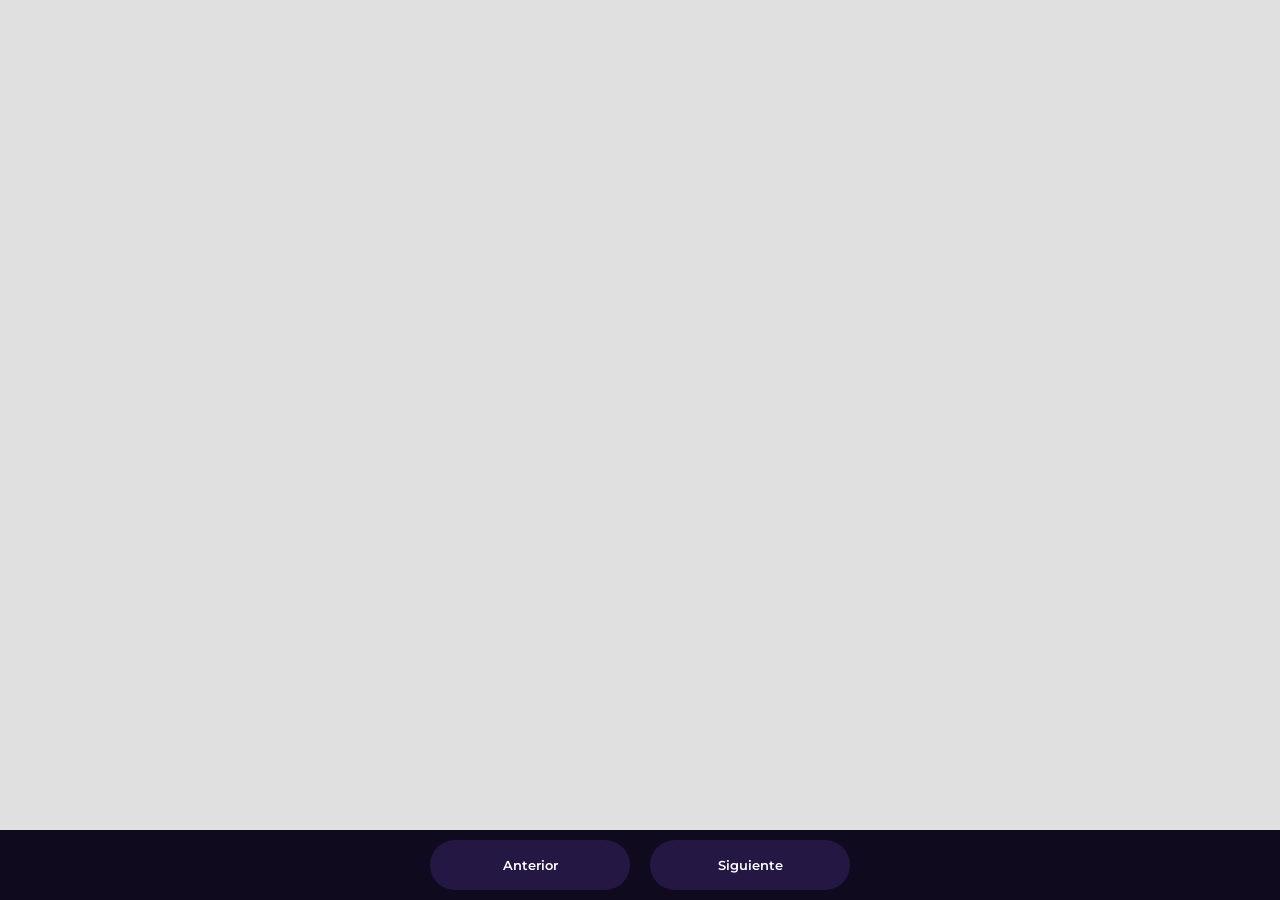
==== Tv Shows/famousTvShows.html @ 2cdfffd8 "feat: add new documents" ====
<!DOCTYPE html>
<html lang="en">
<head>
	<meta charset="UTF-8">
	<meta http-equiv="X-UA-Compatible" content="IE=edge">
	<meta name="viewport" content="width=device-width, initial-scale=1.0">
	<link rel="preconnect" href="https://fonts.googleapis.com">
	<link rel="preconnect" href="https://fonts.gstatic.com" crossorigin>
	<link href="https://fonts.googleapis.com/css2?family=Montserrat:wght@600&display=swap" rel="stylesheet">
	<link rel="stylesheet" href="famousTvShows.css">
	<title>Sitio de TvShows!
    </title>
</head>
<body>
	<div class="contenedor" id="contenedor"></div>

	<div class="paginacion">
		<button id="btnAnterior">Anterior</button>
		<button id="btnSiguiente">Siguiente</button>
	</div>

	<script src="famousTvShows.js"></script>
</body>
</html>
---- Tv Shows/famousTvShows.css ----
* {
	margin: 0;
	padding: 0;
	box-sizing: border-box;
}

body {
	font-family: 'Montserrat', sans-serif;
	background: #e0e0e0;
	color: #1d1d1d;
}

.contenedor {
	width: 90%;
	max-width: 1000px;
	margin: 40px auto 100px auto;

	display: grid;
	grid-template-columns: repeat(4, 1fr);
	gap: 40px;
}

.contenedor .show {
	text-align: center;
}

.contenedor .show .titulo {
	font-size: 16px;
	font-weight: 600;
}

.contenedor .show .poster {
	width: 100%;
	margin-bottom: 10px;
	border-radius: 15px;
}

.paginacion {
	position: fixed;
	bottom: 0;
	background: #100a1f;
	width: 100%;
	display: flex;
	justify-content: center;
	gap: 20px;
	padding: 10px;
}

.paginacion button {
	cursor: pointer;
	border: none;
	display: flex;
	align-items: center;
	justify-content: center;
	text-align: center;
	height: 50px;
	width: 200px;
	background: #241744;
	color: #fff;
	border-radius: 100px;
	font-family: 'Montserrat', sans-serif;
	font-weight: 600;
	transition: .3s ease all;
}

.paginacion button:hover {
	background: #137c32;
}

.error {
    color: red;
}

.popularidad {
  display: inline-block;
  margin-top: 8px;
  padding: 4px 10px;

  font-size: 13px;
  font-weight: 600;

  color: #fff;
  background: #137c32; /* verde tipo rating */

  border-radius: 20px;
}
.salida {
  opacity: 0;
  transform: translateY(-20px);
  transition: all 0.3s ease;
}
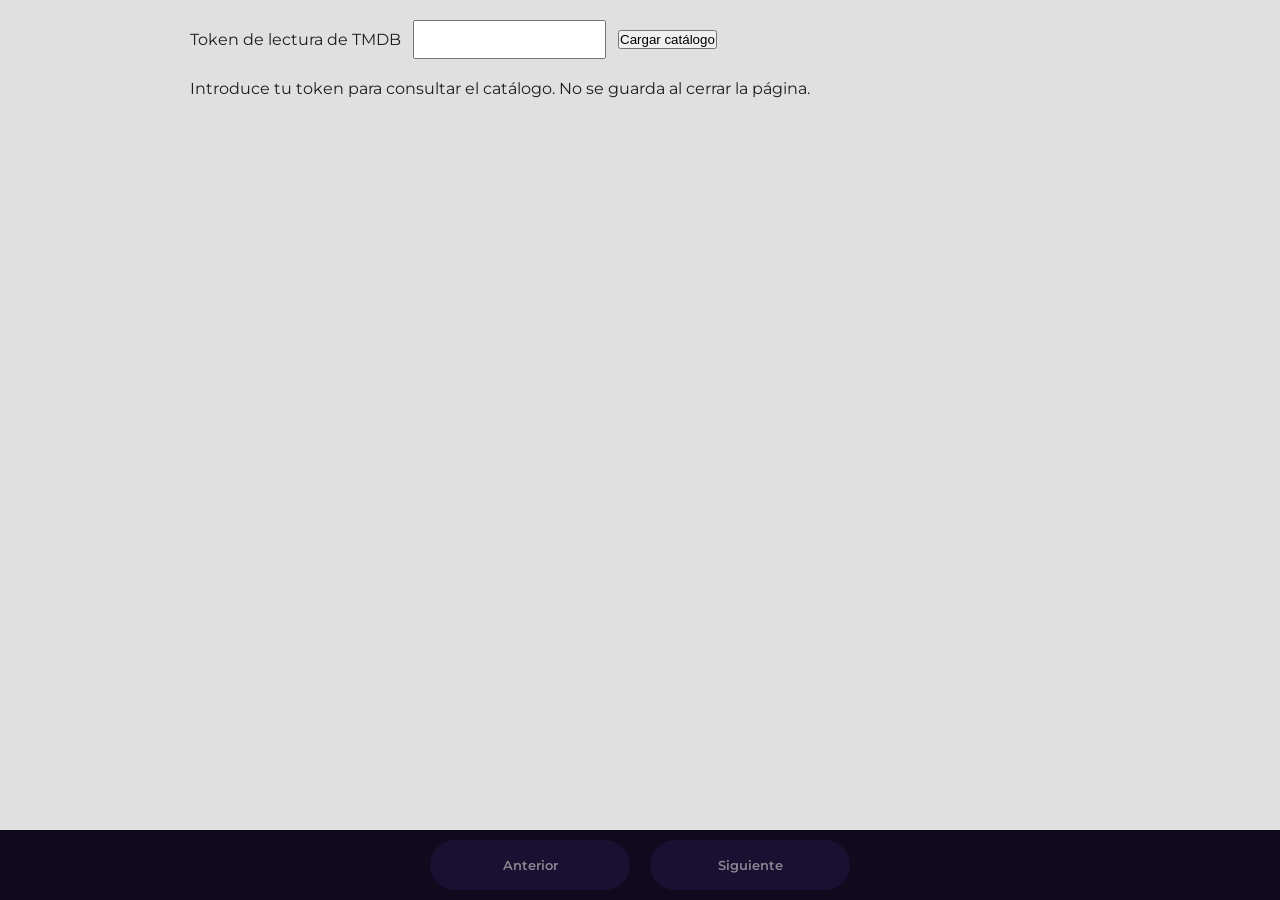
==== commit cf71e69f: "fix(api): remove embedded credentials and handle catalog failures" ====
--- a/Tv Shows/famousTvShows.html
+++ b/Tv Shows/famousTvShows.html
@@ -1,5 +1,5 @@
 <!DOCTYPE html>
-<html lang="en">
+<html lang="es">
 <head>
 	<meta charset="UTF-8">
 	<meta http-equiv="X-UA-Compatible" content="IE=edge">
@@ -12,6 +12,12 @@
     </title>
 </head>
 <body>
+    <form id="apiConfig">
+      <label for="apiToken">Token de lectura de TMDB</label>
+      <input id="apiToken" type="password" autocomplete="off" required>
+      <button type="submit">Cargar catálogo</button>
+    </form>
+    <p id="estado" role="status" aria-live="polite">Introduce tu token para consultar el catálogo. No se guarda al cerrar la página.</p>
 	<div class="contenedor" id="contenedor"></div>
 
 	<div class="paginacion">
@@ -19,6 +25,7 @@
 		<button id="btnSiguiente">Siguiente</button>
 	</div>
 
+	<script src="../catalog.js"></script>
 	<script src="famousTvShows.js"></script>
 </body>
-</html>+</html>
--- a/Tv Shows/famousTvShows.css
+++ b/Tv Shows/famousTvShows.css
@@ -88,4 +88,9 @@
   opacity: 0;
   transform: translateY(-20px);
   transition: all 0.3s ease;
-}+}
+
+#apiConfig, #estado { width: min(90%, 900px); margin: 20px auto; }
+#apiConfig { display: flex; gap: 12px; flex-wrap: wrap; align-items: center; }
+#apiToken { max-width: 100%; padding: 10px; }
+button:disabled { opacity: .5; cursor: not-allowed; }
